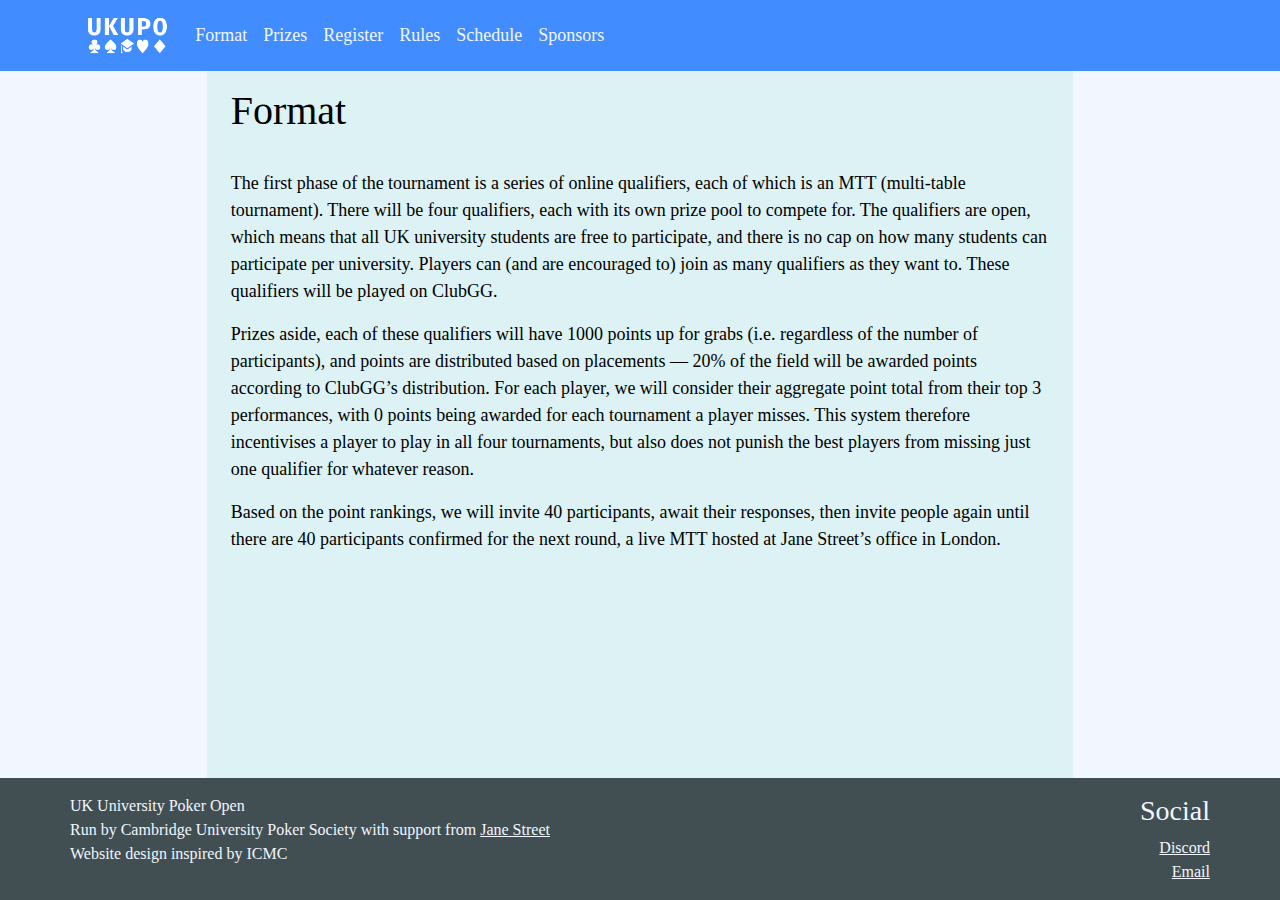
==== format.html @ 83f2c861 "feat: initial commit" ====
<html lang="en">
  <head>
    <meta charset="UTF-8" />
    <meta http-equiv="X-UA-Compatible" content="IE=edge" />
    <meta name="viewport" content="width=device-width, initial-scale=1.0" />
    <title>UK University Poker Open</title>

    <link
      href="https://cdn.jsdelivr.net/npm/bootstrap@5.0.0-beta1/dist/css/bootstrap.min.css"
      rel="stylesheet"
      integrity=""
      crossorigin="anonymous"
    />
    <link rel="stylesheet" href="https://code.cdn.mozilla.net/fonts/fira.css" />
    <link rel="stylesheet" href="css/style.css" />
  </head>
  <body>
    <div class="d-flex flex-column vh-100">
      <header class="header">
        <nav class="navbar sticky-top navbar-expand-lg navbar-dark">
          <div class="container-lg">
            <a class="navbar-brand" href="/">
              <img
                src="/images/logo-vlight.png"
                style="height: 34pt; vertical-align: text-bottom"
              />
            </a>
            <button
              aria-controls="navbarNav"
              aria-expanded="false"
              aria-label="Toggle navigation"
              class="navbar-toggler"
              data-bs-target="#navbarNav"
              data-bs-toggle="collapse"
              type="button"
            >
              <span class="navbar-toggler-icon"></span>
            </button>
            <div class="collapse navbar-collapse" id="navbarNav">
              <ul class="navbar-nav mb-2 mb-lg-0">
                <li class="nav-item">
                  <a class="nav-link" href="/format">Format</a>
                </li>
                <li class="nav-item">
                  <a class="nav-link" href="/prizes">Prizes</a>
                </li>
                <li class="nav-item">
                  <a class="nav-link" href="/register">Register</a>
                </li>
                <li class="nav-item">
                  <a class="nav-link" href="/rules">Rules</a>
                </li>
                <li class="nav-item">
                  <a class="nav-link" href="/schedule">Schedule</a>
                </li>
                <li class="nav-item">
                  <a class="nav-link" href="/sponsors">Sponsors</a>
                </li>
              </ul>
            </div>
          </div>
        </nav>
      </header>

      <main class="content flex-grow-1 container-lg px-lg-4 py-3">
        <h1>Format</h1>
        <br />
        <p>
          The first phase of the tournament is a series of online qualifiers,
          each of which is an MTT (multi-table tournament). There will be four
          qualifiers, each with its own prize pool to compete for. The
          qualifiers are open, which means that all UK university students are
          free to participate, and there is no cap on how many students can
          participate per university. Players can (and are encouraged to) join
          as many qualifiers as they want to. These qualifiers will be played on
          ClubGG.
        </p>

        <p>
          Prizes aside, each of these qualifiers will have 1000 points up for
          grabs (i.e. regardless of the number of participants), and points are
          distributed based on placements — 20% of the field will be awarded
          points according to ClubGG’s distribution. For each player, we will
          consider their aggregate point total from their top 3 performances,
          with 0 points being awarded for each tournament a player misses. This
          system therefore incentivises a player to play in all four
          tournaments, but also does not punish the best players from missing
          just one qualifier for whatever reason.
        </p>

        <p>
          Based on the point rankings, we will invite 40 participants, await
          their responses, then invite people again until there are 40
          participants confirmed for the next round, a live MTT hosted at Jane
          Street’s office in London.
        </p>
      </main>

      <footer class="footer">
        <div class="row container-lg mx-auto py-3 gy-3 gx-2 gx-lg-0">
          <div class="col-lg-9">
            UK University Poker Open<br />
            Run by Cambridge University Poker Society with support from
            <a href="https://janestreet.com">Jane Street</a><br />
            Website design inspired by ICMC
          </div>
          <div class="col-lg-3 text-lg-end">
            <h3>Social</h3>
            <a href="https://discord.gg/krzKA87t">Discord</a><br />
            <a href="mailto:ukupo2023@gmail.com">Email</a><br />
          </div>
        </div>
      </footer>
    </div>
    <script
      src="https://cdn.jsdelivr.net/npm/bootstrap@5.0.0-beta1/dist/js/bootstrap.bundle.min.js"
      integrity=""
      crossorigin="anonymous"
    ></script>
  </body>
</html>
---- css/style.css ----
/* Global variable declarations, global settings, etc. */
:root {
  /* Global vars */
  /* colours */
  /* misc. */
  --white: #fff;
  --black: #000;

  /* scheme */
  --cs-backg1: #f2f6ff;
  --cs-backg2: #dcf2f4;
  --cs-backg3: #414f52;
  --cs-foreg1: #0ccccf;
  --cs-foreg2: #0cc1c4;
  --cs-foreg3: #418dff;
  --cs-accent: #0ca5c4;
  --cs-dkfont: #000;
  --cs-ltfont: #f2f6ff;

  /* lengths */
  --content-max-width: 650pt; /* maximum width of the central content block */
}

body {
  /* Global settings */

  /* Settings for the background */
  background-color: var(--cs-backg1);

  /* fonts */
  font-family: "Fira Sans";
  font-size: large;
  color: var(--cs-dkfont);
}

.header {
  /* header variables */
  /* --items: 4; */
  background-color: var(--cs-foreg3);

  /* geometry */
  /* position: sticky; */
  /* top: 0; */
  /* z-index: 1; */
}

/* Descendants of the header */
.header a {
  /* colour */
  color: var(--cs-ltfont);
  background-color: var(--backg);
  font-weight: 500;

  /* geometry */
  /* text-align: center; */

  /* animations */
  /* transition-property: color, background-color;
  transition-duration: 1s; */
}

/* .header a:hover {
  background-color: var(--cs-foreg1);
} */

/* Centre div with most of the actual page content */
.content {
  /* colour */
  background-color: var(--cs-backg2);

  /* geometry */
  max-width: var(--content-max-width);
}

.footer {
  font-size: medium;
  /* colour */
  background-color: var(--cs-backg3);
}

/* Children of the footer */
.footer > div > div {
  /* colour */
  color: var(--cs-ltfont);

  /* animations */
  transition-property: color, background-color;
  transition-duration: 1s;
}

.footer > div > div > a {
  /* colour */
  color: var(--cs-ltfont);
}

img {
  max-width: 100%;
  height: auto;
}
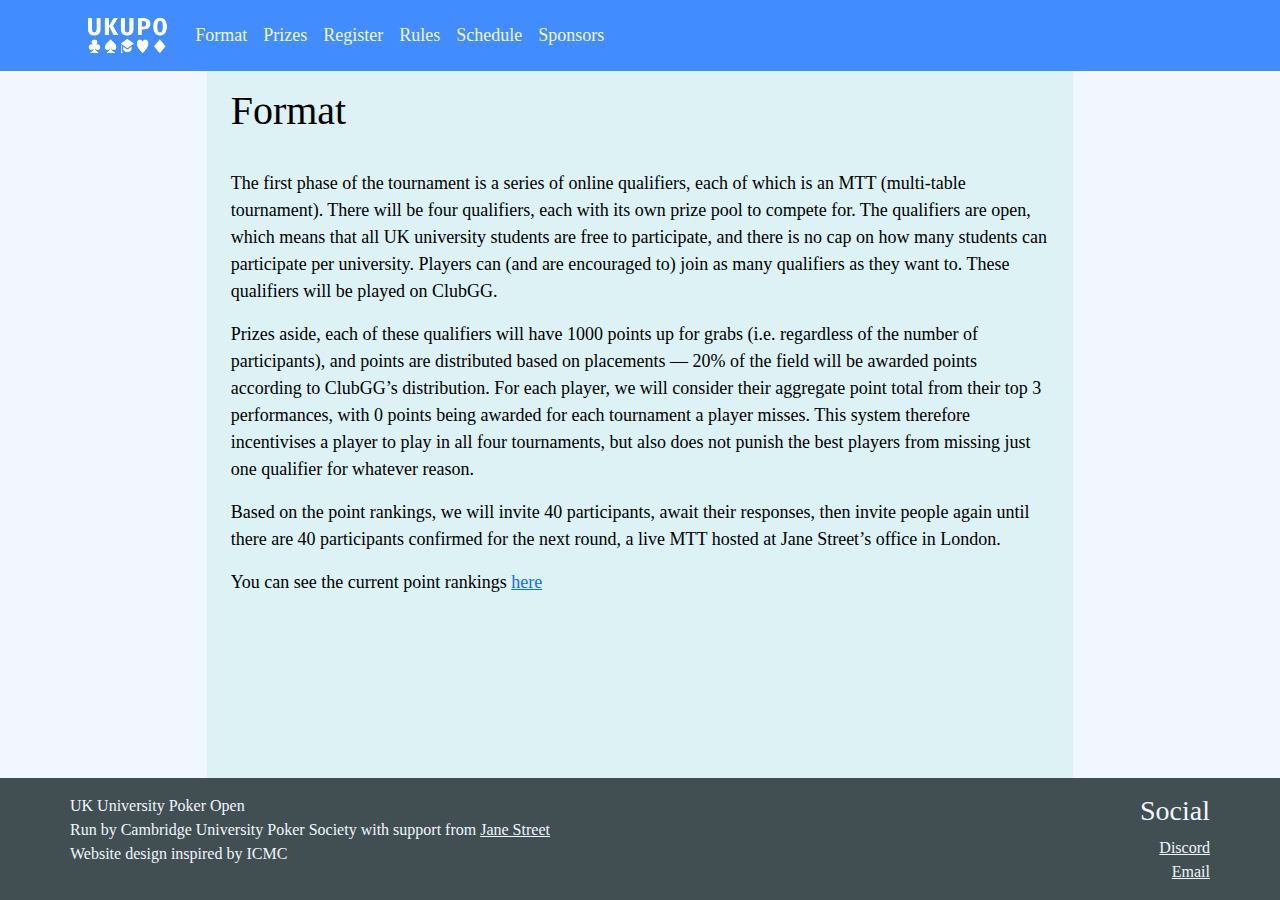
==== commit 2d27723d: "Adding leaderboard" ====
--- a/format.html
+++ b/format.html
@@ -94,6 +94,10 @@
           participants confirmed for the next round, a live MTT hosted at Jane
           Street’s office in London.
         </p>
+        
+        <p>
+          You can see the current point rankings <a href="https://docs.google.com/spreadsheets/d/1AgNZxaYi1eZ2ROkgf1rnsVl8hxYXXXujyvXd7UjHBTU/edit?usp=sharing">here</a>
+        </p>
       </main>
 
       <footer class="footer">
